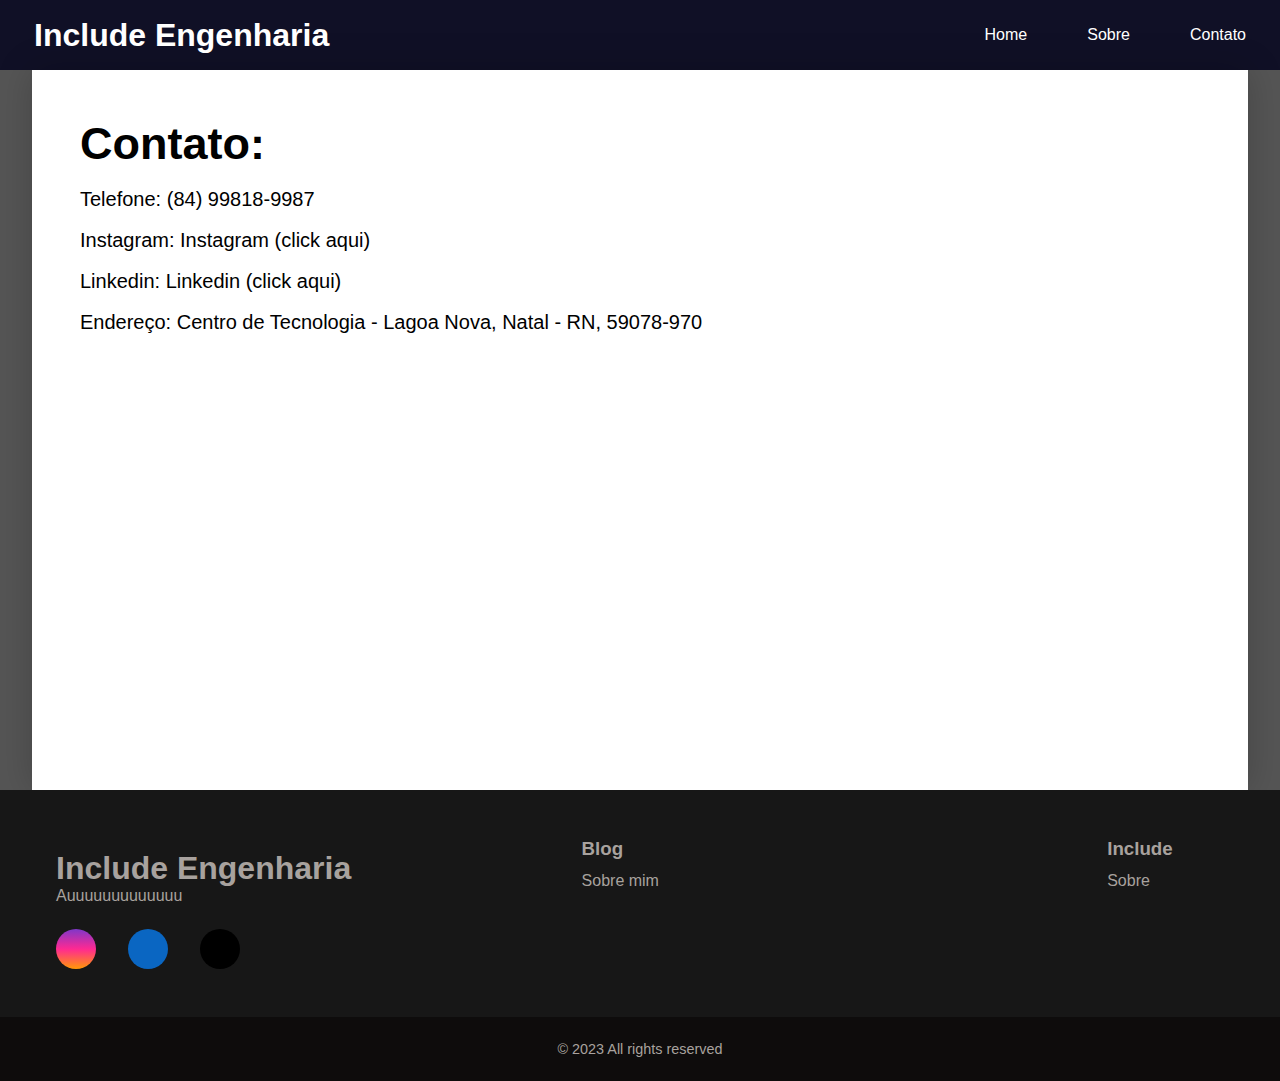
==== contato.html @ dbff4740 "v-alfa" ====
<!DOCTYPE html>
<html lang="pt-br">
<head>
    <meta charset="UTF-8">
    <meta name="viewport" content="width=device-width, initial-scale=1.0">
    <title>Contato</title>
    <link rel="stylesheet" href="https://cdnjs.cloudflare.com/ajax/libs/font-awesome/6.4.2/css/all.min.css" integrity="sha512-z3gLpd7yknf1YoNbCzqRKc4qyor8gaKU1qmn+CShxbuBusANI9QpRohGBreCFkKxLhei6S9CQXFEbbKuqLg0DA==" crossorigin="anonymous" referrerpolicy="no-referrer" />
    <link rel="stylesheet" href="style.css" type="text/css">
    <link rel="stylesheet" href="textos.css" type="text/css">
    <link rel="stylesheet" href="footer.css" type="text/css">
</head>
<body>
    <header>
        <nav class="navbar">
            <a href="https://youtube.com/shorts/60x9TgEBDu8?si=kc5YRlwCj1ApCGud" class="logo">Include Engenharia</a>
            <ul class="nav-menu">
                <li class="nav-item"><a href="index.html" class="nav-link">Home</a></li>
                <li class="nav-item"><a href="sobre.html" class="nav-link">Sobre</a></li>
                <li class="nav-item"><a href="contato.html" class="nav-link">Contato</a></li>
            </ul>
            <div class="hamburger">
            <span class="bar"></span> 
            <span class="bar"></span> 
            <span class="bar"></span> 
            </div>
        </nav>    
       </header>
    <div class="centraliza-container" id="texto">
        <article>
            <h1 id="h1-artigo">Contato:</h1>
            <br>
            <p>Telefone: (84) 99818-9987 </p>
            <br>
            <p>Instagram: <a href="https://www.instagram.com/engenhariainclude/" class="a-do-contato">Instagram (click aqui)</a>
            </p>
            <br>
            <p>Linkedin: <a href="https://www.linkedin.com/company/include-engenharia" class="a-do-contato">Linkedin (click aqui)</a></p>
            <br>
            <p>Endereço: Centro de Tecnologia - Lagoa Nova, Natal - RN, 59078-970</p>

             
        </article>
       </div>   
       <footer>
        <div id="footer_content">
            <div id="footer_contacts">

                <h1>Include Engenharia</h1>
                <p>Auuuuuuuuuuuuu</p>

                <div id="footer_social_media">
                    <a href="https://www.instagram.com/engenhariainclude/" class="footer-link" id="instagram">
                        <i class="fa-brands fa-instagram"></i>
                    </a>

                    <a href="https://www.linkedin.com/company/include-engenharia" class="footer-link" id="whatsapp">
                        <i class="fa-brands fa-linkedin"></i>
                    </a>

                    <a href="https://github.com/Enio-Antonio" class="footer-link" id="github">
                        <i class="fa-brands fa-github"></i>
                    </a>
                </div>
            </div>

            <ul class="footer-list">
                <li>
                    <h3>Blog</h3>
                </li>
                <li>
                    <a href="sobre-mim.html" class="footer-link">Sobre mim</a>
                </li>
               
            </ul>

            <ul class="footer-list">
                <li>
                    <h3>Include</h3>
                </li>
                <li>
                    <a href="sobre.html" class="footer-link">Sobre</a>
                </li>
                

            </ul>

        </div>    
        
        <div id="footer_copyright">
            &#169
            2023 All rights reserved
        </div>
    </footer>   
    
    <script src="script.js"></script>
</body>
</html>
---- style.css ----
*{
    margin: 0;
    padding: 0;
    box-sizing: border-box;
    font-family: sans-serif;
}

header{
    background-color: #101026;
}

li{
    list-style: none;
}

a {
    color: #fff;
    text-decoration: none;
}

.navbar {
    min-height: 70px;
    display: flex;
    align-items: center;
    justify-content: space-between;
    padding: 0 34px;
}

.logo {
    font-size: 2rem;
    font-weight: bold;
}

.nav-menu {
    display: flex;
    align-items: center;
    gap: 60px;
}

.nav-link {
    transition: 0.5s ease;
}

.nav-link:hover {
    color: yellow;
}

.hamburger {
    display: none;
    cursor: pointer;
}

.bar {
    display: block;
    width: 28px;
    height: 3px;
    border-radius: 2px;
    margin: 5px auto;
    background-color: #fff;
    transition: all 0.3s ease-in-out;
}

@media (max-width:768px){
    .hamburger{
        display: block;
    }
    .hamburger.active .bar:nth-child(2){
        opacity: 0;
    }
    .hamburger.active .bar:nth-child(1){
        transform: translateY(8px) rotate(45deg);
    }
    .hamburger.active .bar:nth-child(3){
        transform: translateY(-8px) rotate(-45deg);
    }
    .nav-menu{
        position: fixed;
        left: -100%;
        top: 70px;
        gap: 0;
        border-radius: 0 0 20px 20px;
        background-color: #101026;
        flex-direction: column;
        width: 100%;
        transition: 0.3s;
    }
    .nav-item{
        margin: 16px 0;;
    }
    .nav-menu.active {
        left: 0;
    }

}
---- textos.css ----
.centraliza-container {
    height: 80vh;
    color: #000;
    margin: auto;
    width: 95%;
    padding: 3em;
    box-shadow: 0 0 2.2em rgba(0,0,0, .2);
}

#texto {
    background-color: #fff;
}    

#h1-artigo {
    font-size: 45px;
}

body {
    background-color: #555;
}

article p {
    text-align: justify;
    font-size: 20px;
}

.a-do-contato {
    color: #000;
}
---- footer.css ----
* {
    font-family: arial;
    margin: 0;
    padding: 0;
    box-sizing: border-box;
}

:root {
    --color-neutral-0: #0e0c0c;
    --color-neutral-10: #171717;
    --color-neutral-30: #a8a29e;
    --color-neutral-40: #f5f5f5;
}

footer {
    width: 100%;
    color: var(--color-neutral-30);
}

.footer-link {
    text-decoration: none;
}

#footer_content {
    background-color: var(--color-neutral-10);
    /*background-color: #002a5e;*/
    display: grid;
    grid-template-columns: repeat(3, 45%);
    padding: 3rem 3.5rem;
}

#footer_contacts {
    margin-top: 0.75rem;
}

#footer_social_media {
    display: flex;
    gap: 2rem;
    margin-top: 1.5rem;
}

#footer_social_media .footer-link {
    display: flex;
    align-items: center;
    justify-content: center;
    height: 2.5rem;
    width: 2.5rem;
    color: var(--color-neutral-40);
    border-radius: 50%;
    transition: all 0.4s;
}

#footer_social_media .footer-link {
    font-size: 1.25rem;
}


#footer_social_media .footer-link:hover {
    opacity: 0.8;

}

#instagram {
    background: linear-gradient(#7f37c9, #ff2992, #ff9807);
}

#github {
    background-color: black;
}

#whatsapp {
    background-color: #0A66C2;
}

.footer-list {
    display: flex;
    flex-direction: column;
    gap: 0.75rem;
    list-style: none;
}

.footer-list .footer-link {
    color: var(--color-neutral-30);
    transition: all 0.4s;
}

.footer-list .footer-link:hover {
    color: var(--color-neutral-30);
    color: yellow;
}

#footer_copyright {
    display: flex;
    justify-content: center;
    background-color: var(--color-neutral-0);
    font-size: 0.9rem;
    padding: 1.5rem;
    font-weight: 100;
}

@media screen and (max-width: 768px) {
    #footer_content {
        grid-template-columns: repeat(1, 1fr);
        gap: 2rem;

    }
}

@media screen and (max-width: 426px) {
    #footer_content {
        grid-template-columns: repeat(1, 1fr);
        padding: 3rem 2rem;
    }
}
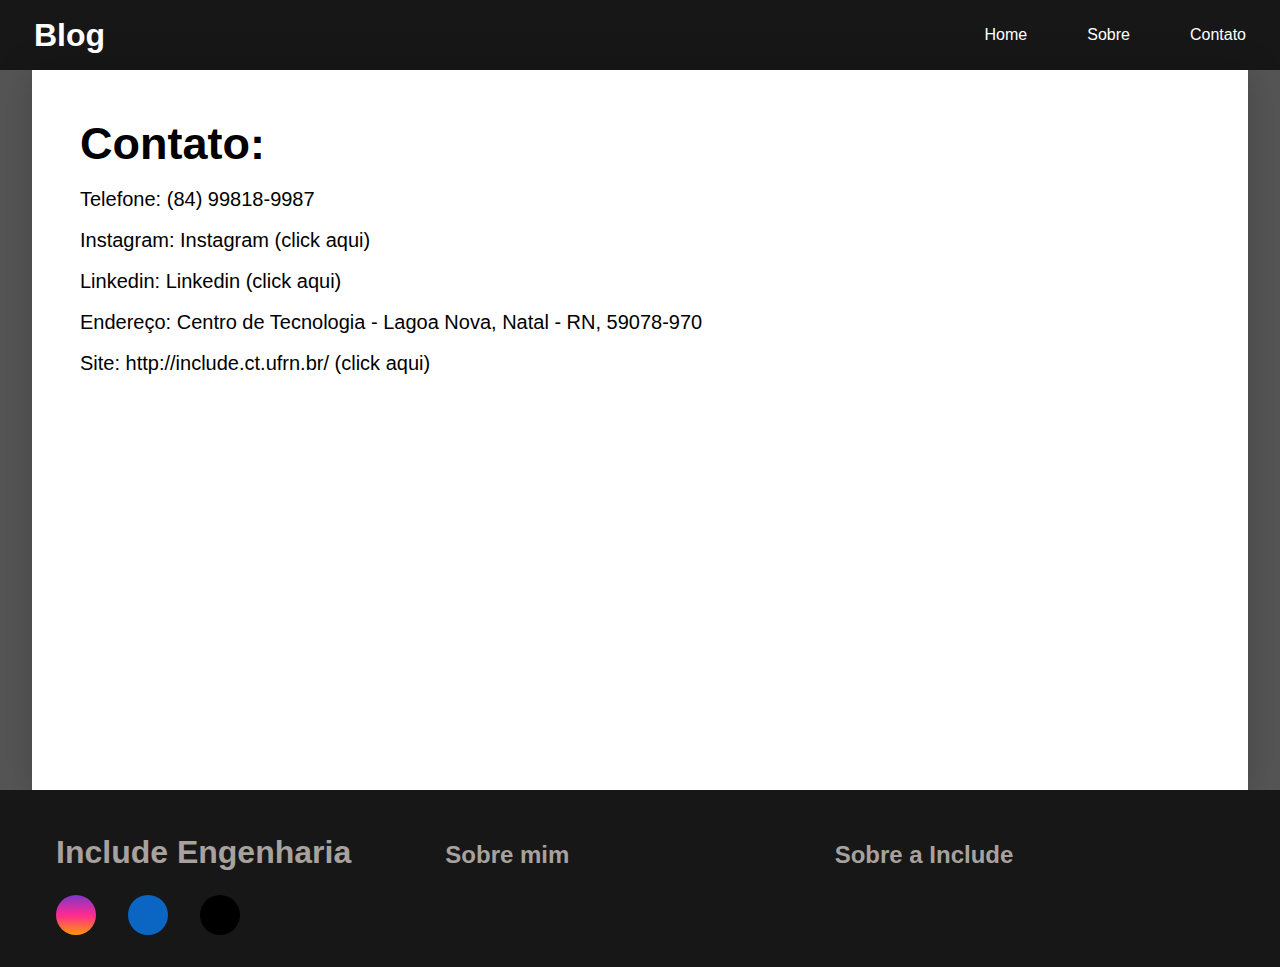
==== commit 9f39c6b1: "v-beta" ====
--- a/contato.html
+++ b/contato.html
@@ -12,7 +12,7 @@
 <body>
     <header>
         <nav class="navbar">
-            <a href="https://youtube.com/shorts/60x9TgEBDu8?si=kc5YRlwCj1ApCGud" class="logo">Include Engenharia</a>
+            <a href="https://youtube.com/shorts/60x9TgEBDu8?si=kc5YRlwCj1ApCGud" class="logo">Blog</a>
             <ul class="nav-menu">
                 <li class="nav-item"><a href="index.html" class="nav-link">Home</a></li>
                 <li class="nav-item"><a href="sobre.html" class="nav-link">Sobre</a></li>
@@ -37,6 +37,8 @@
             <p>Linkedin: <a href="https://www.linkedin.com/company/include-engenharia" class="a-do-contato">Linkedin (click aqui)</a></p>
             <br>
             <p>Endereço: Centro de Tecnologia - Lagoa Nova, Natal - RN, 59078-970</p>
+            <br>
+            <p>Site: <a href="http://include.ct.ufrn.br/" class="a-do-contato" id="Site">http://include.ct.ufrn.br/ (click aqui)</a></p>
 
              
         </article>
@@ -46,7 +48,7 @@
             <div id="footer_contacts">
 
                 <h1>Include Engenharia</h1>
-                <p>Auuuuuuuuuuuuu</p>
+                <!-- <p>Auuuuuuuuuuuuu</p> -->
 
                 <div id="footer_social_media">
                     <a href="https://www.instagram.com/engenhariainclude/" class="footer-link" id="instagram">
@@ -63,33 +65,20 @@
                 </div>
             </div>
 
-            <ul class="footer-list">
+            <div class="footer-list">
                 <li>
-                    <h3>Blog</h3>
-                </li>
-                <li>
-                    <a href="sobre-mim.html" class="footer-link">Sobre mim</a>
+                    <h2><a href="sobre-mim.html" class="footer-link">Sobre mim</a></h2>
                 </li>
                
-            </ul>
+            </div>
 
-            <ul class="footer-list">
+            <div class="footer-list">
                 <li>
-                    <h3>Include</h3>
-                </li>
-                <li>
-                    <a href="sobre.html" class="footer-link">Sobre</a>
-                </li>
-                
-
-            </ul>
+                    <h2><a href="sobre.html" class="footer-link">Sobre a Include</a></h2>
+                </li>    
+            </div>
 
         </div>    
-        
-        <div id="footer_copyright">
-            &#169
-            2023 All rights reserved
-        </div>
     </footer>   
     
     <script src="script.js"></script>
--- a/style.css
+++ b/style.css
@@ -6,7 +6,9 @@
 }
 
 header{
-    background-color: #101026;
+    background-color: #171717;
+    /* background: linear-gradient(to right, #000, #fd017d); */
+
 }
 
 li{
@@ -79,7 +81,8 @@
         top: 70px;
         gap: 0;
         border-radius: 0 0 20px 20px;
-        background-color: #101026;
+        /* background-color: #101026; */
+        background: linear-gradient(to right, #000, #fd017d);
         flex-direction: column;
         width: 100%;
         transition: 0.3s;
--- a/textos.css
+++ b/textos.css
@@ -17,6 +17,7 @@
 
 body {
     background-color: #555;
+    /* background: linear-gradient(to right, #000, #fd017d); */
 }
 
 article p {
@@ -26,4 +27,8 @@
 
 .a-do-contato {
     color: #000;
+}
+
+#site {
+    text-decoration: underline;
 }--- a/footer.css
+++ b/footer.css
@@ -15,6 +15,7 @@
 footer {
     width: 100%;
     color: var(--color-neutral-30);
+    /* max-width: 3.5rem; */
 }
 
 .footer-link {
@@ -25,8 +26,9 @@
     background-color: var(--color-neutral-10);
     /*background-color: #002a5e;*/
     display: grid;
-    grid-template-columns: repeat(3, 45%);
-    padding: 3rem 3.5rem;
+    grid-template-columns: repeat(3, 1fr);
+    padding: 2rem 3.5rem;
+    align-items: baseline;
 }
 
 #footer_contacts {
@@ -75,7 +77,7 @@
 .footer-list {
     display: flex;
     flex-direction: column;
-    gap: 0.75rem;
+    gap: 0.5rem;
     list-style: none;
 }
 
@@ -87,15 +89,6 @@
 .footer-list .footer-link:hover {
     color: var(--color-neutral-30);
     color: yellow;
-}
-
-#footer_copyright {
-    display: flex;
-    justify-content: center;
-    background-color: var(--color-neutral-0);
-    font-size: 0.9rem;
-    padding: 1.5rem;
-    font-weight: 100;
 }
 
 @media screen and (max-width: 768px) {
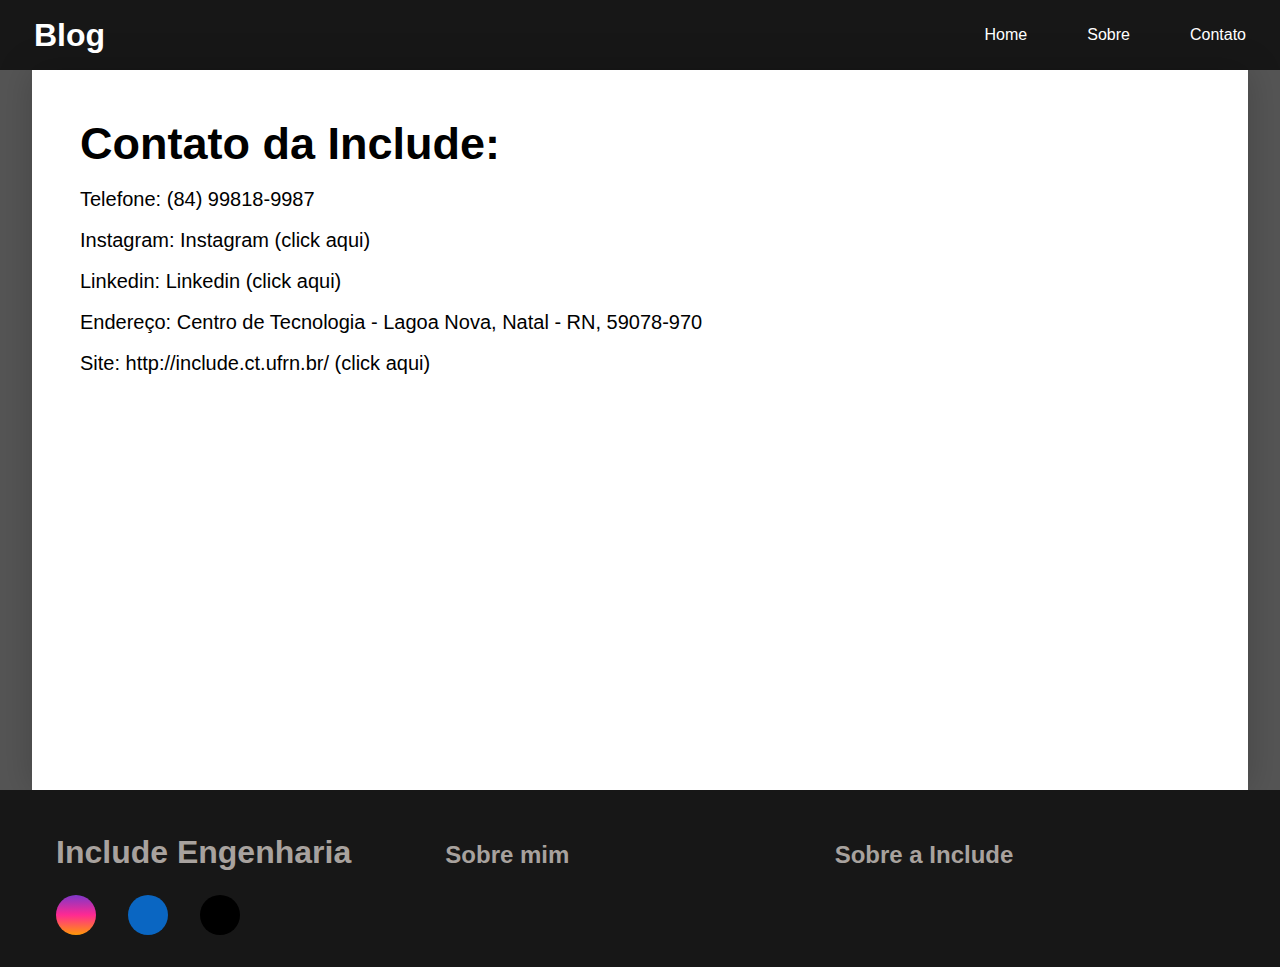
==== commit 69fb073c: "v-beta_2" ====
--- a/contato.html
+++ b/contato.html
@@ -27,7 +27,7 @@
        </header>
     <div class="centraliza-container" id="texto">
         <article>
-            <h1 id="h1-artigo">Contato:</h1>
+            <h1 id="h1-artigo">Contato da Include:</h1>
             <br>
             <p>Telefone: (84) 99818-9987 </p>
             <br>
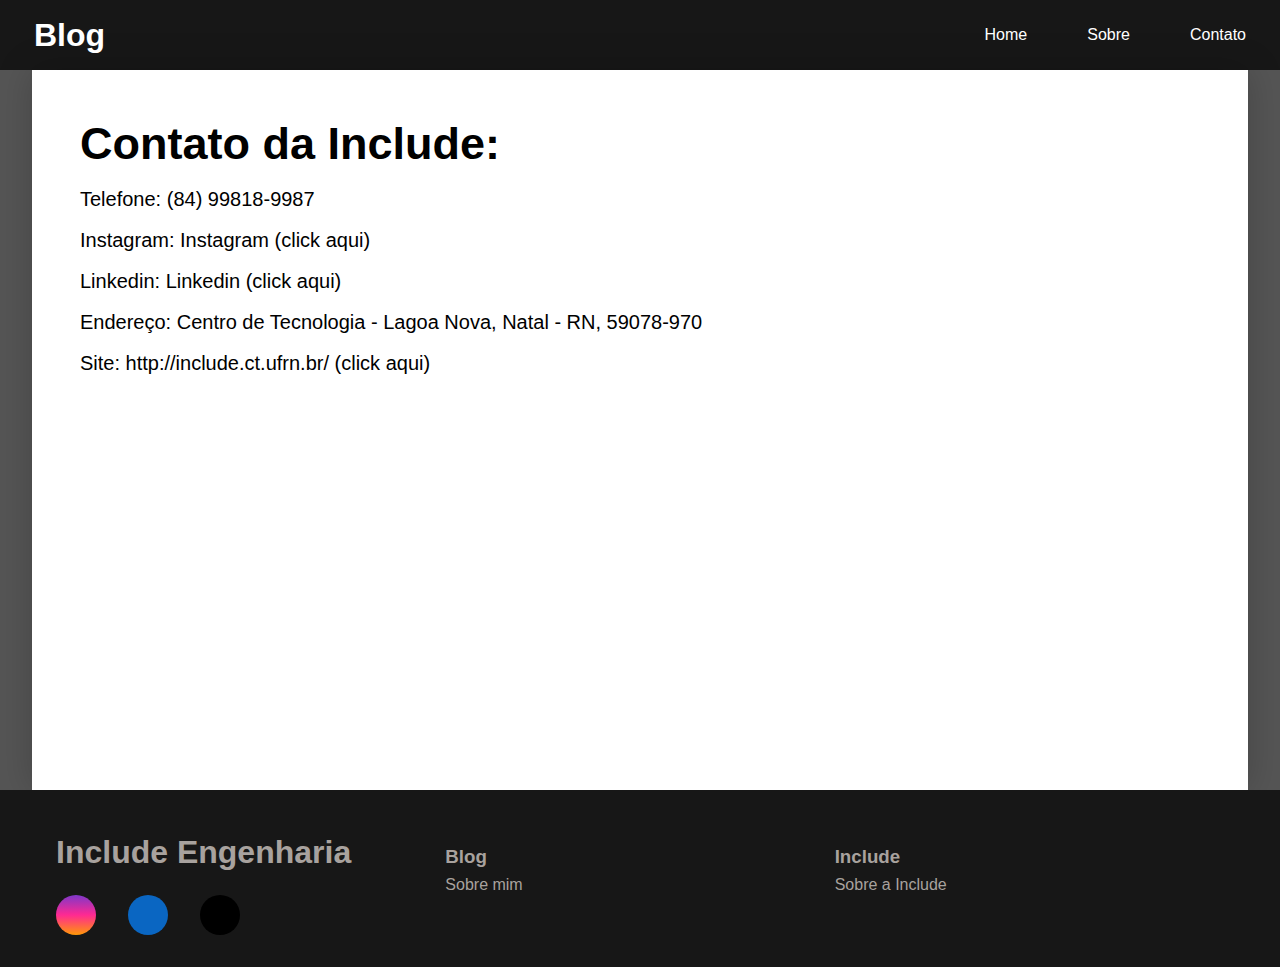
==== commit e151e420: "v-gama_2" ====
--- a/contato.html
+++ b/contato.html
@@ -12,7 +12,7 @@
 <body>
     <header>
         <nav class="navbar">
-            <a href="https://youtube.com/shorts/60x9TgEBDu8?si=kc5YRlwCj1ApCGud" class="logo">Blog</a>
+            <a href="*" class="logo">Blog</a>
             <ul class="nav-menu">
                 <li class="nav-item"><a href="index.html" class="nav-link">Home</a></li>
                 <li class="nav-item"><a href="sobre.html" class="nav-link">Sobre</a></li>
@@ -65,21 +65,29 @@
                 </div>
             </div>
 
-            <div class="footer-list">
+            <ul class="footer-list">
                 <li>
-                    <h2><a href="sobre-mim.html" class="footer-link">Sobre mim</a></h2>
+                    <h3>Blog</h3>
+                </li>
+                <li>
+                    <a href="sobre-mim.html" class="footer-link">Sobre mim</a>
                 </li>
                
-            </div>
+            </ul>
 
-            <div class="footer-list">
+            <ul class="footer-list">
                 <li>
-                    <h2><a href="sobre.html" class="footer-link">Sobre a Include</a></h2>
-                </li>    
-            </div>
+                    <h3>Include</h3>
+                </li>
+                <li>
+                    <a href="sobre.html" class="footer-link">Sobre a Include</a>
+                </li>
+                
+
+            </ul>
 
         </div>    
-    </footer>   
+    </footer> 
     
     <script src="script.js"></script>
 </body>
